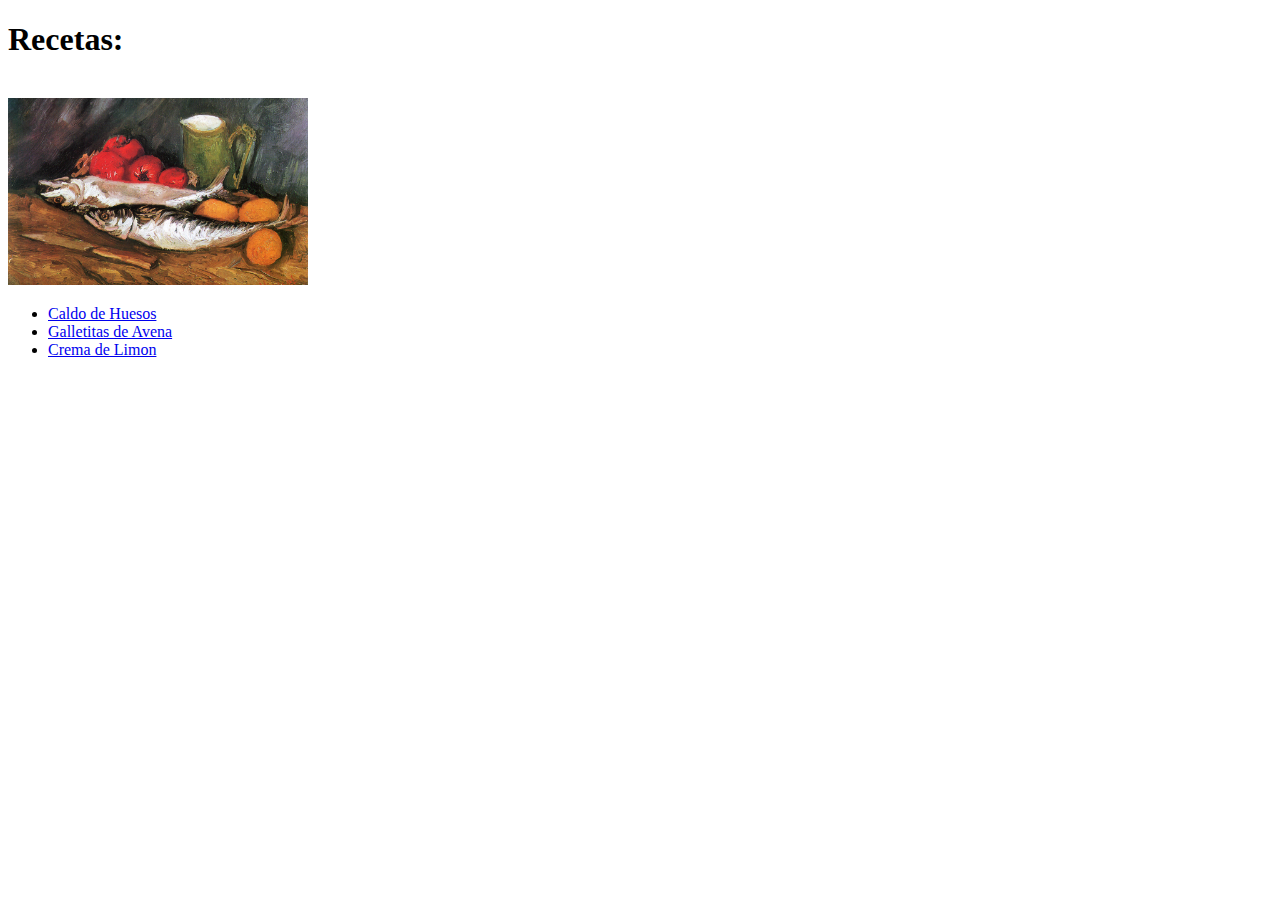
==== index.html @ 5b80d12e "Agregar links a recetas en lista sin orden" ====
<!DOCTYPE html>

<html lang="es">
    <head>
        <meta charset="utf-8">
        <title>Recetas</title>
    </head>
    <body>
        <h1>Recetas:</h1>
        <br>
        <img src="van-gogh.jpg" alt="Van Gogh painting" width="300">
        <br>
        <ul>
            <li><a href="recipes/caldo-de-huesos.html">Caldo de Huesos</a></li>
            <li><a href="recipes/galletitas-de-avena.html">Galletitas de Avena</a></li>
            <li><a href="recipes/crema-de-limon.html">Crema de Limon</a></li>
        </ul>
    </body>
</html>
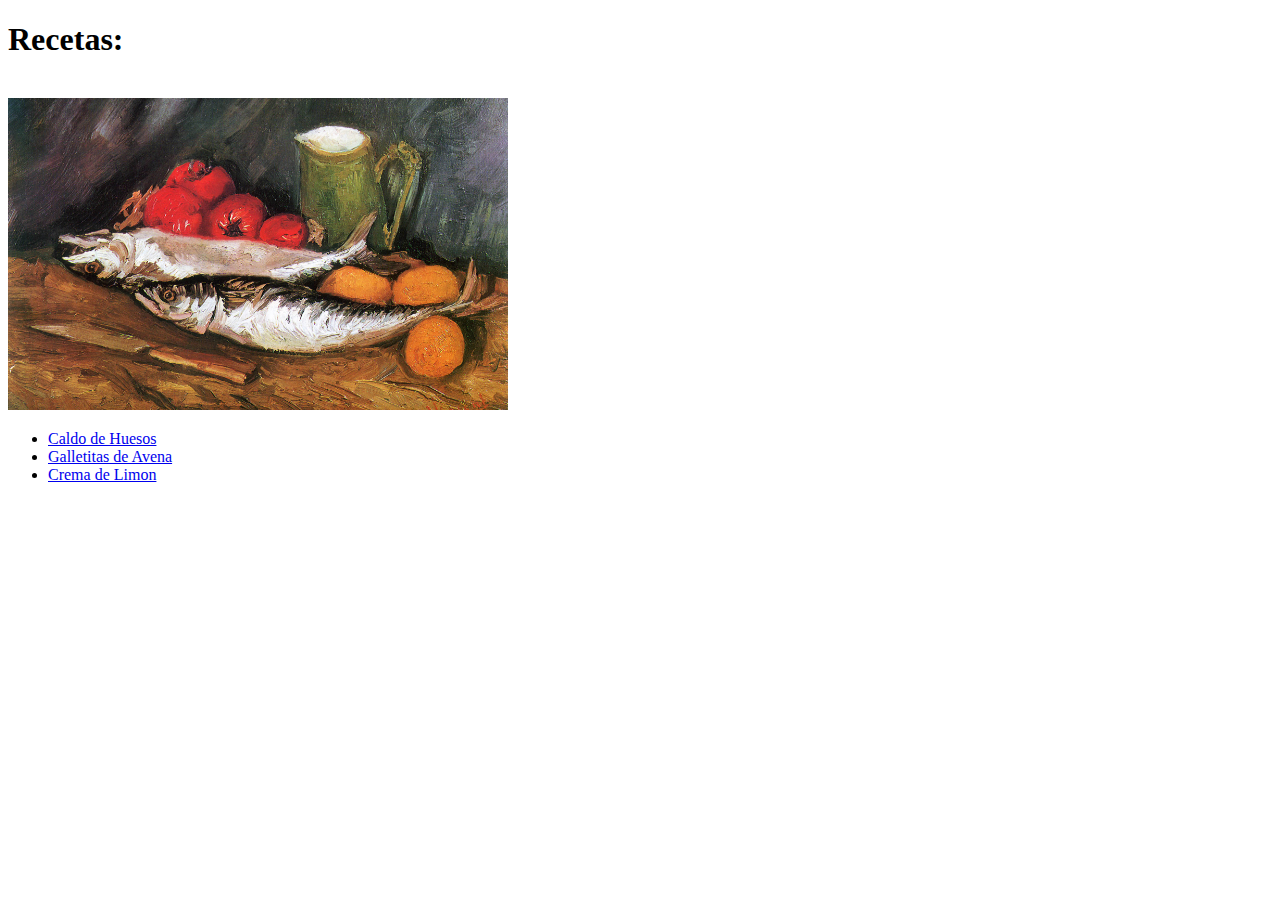
==== commit bb3fcfcd: "Agregar JPGs en las recetas" ====
--- a/index.html
+++ b/index.html
@@ -8,7 +8,7 @@
     <body>
         <h1>Recetas:</h1>
         <br>
-        <img src="van-gogh.jpg" alt="Van Gogh painting" width="300">
+        <img src="van-gogh.jpg" alt="Van Gogh painting" width="500">
         <br>
         <ul>
             <li><a href="recipes/caldo-de-huesos.html">Caldo de Huesos</a></li>
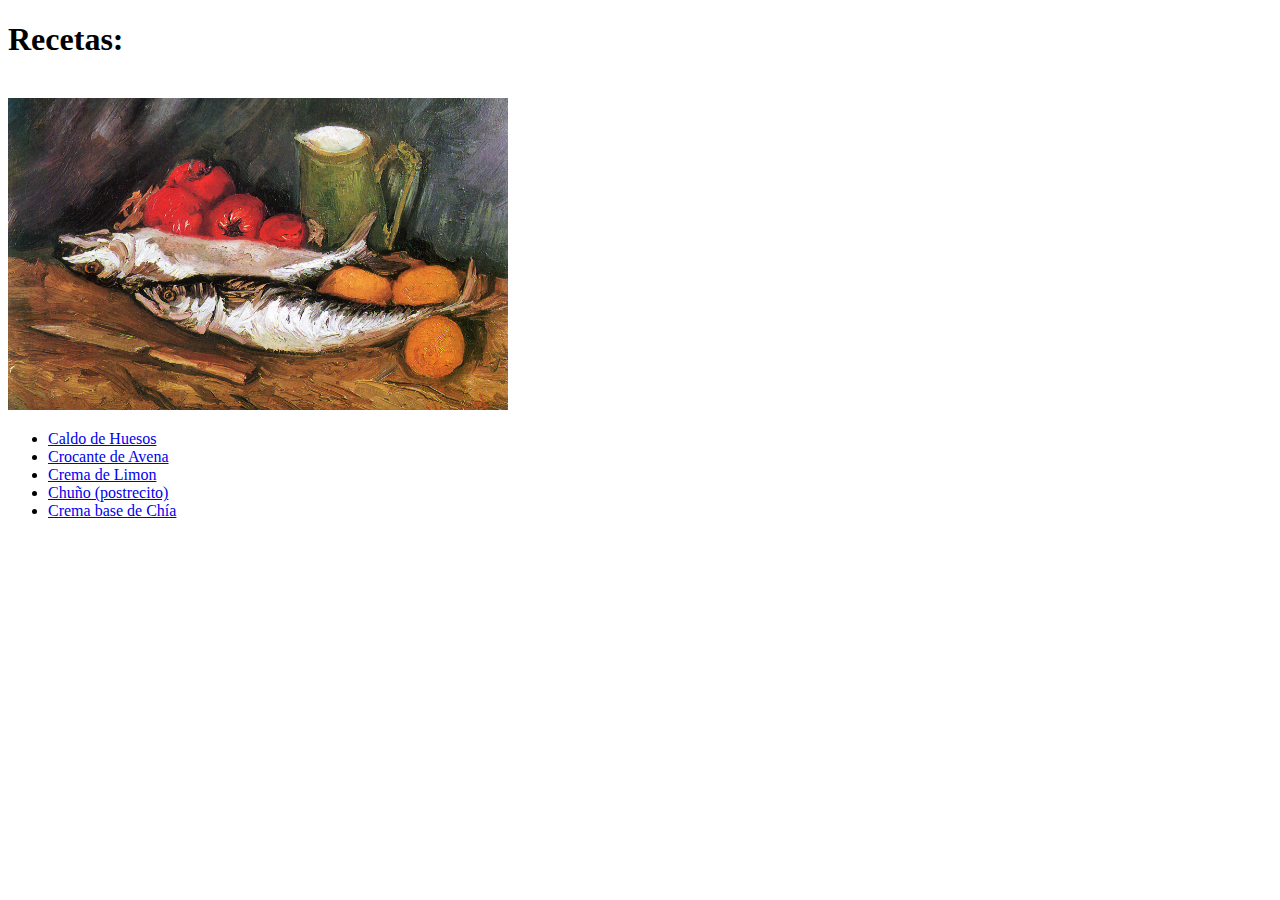
==== commit d13091bf: "Actualizar links de index.html" ====
--- a/index.html
+++ b/index.html
@@ -12,8 +12,10 @@
         <br>
         <ul>
             <li><a href="recipes/caldo-de-huesos.html">Caldo de Huesos</a></li>
-            <li><a href="recipes/galletitas-de-avena.html">Galletitas de Avena</a></li>
+            <li><a href="recipes/crocante-de-avena.html">Crocante de Avena</a></li>
             <li><a href="recipes/crema-de-limon.html">Crema de Limon</a></li>
+            <li><a href="recipes/chunio.html">Chuño (postrecito)</a></li>
+            <li><a href="recipes/crema-base-de-chia.html">Crema base de Chía</a></li>
         </ul>
     </body>
 </html>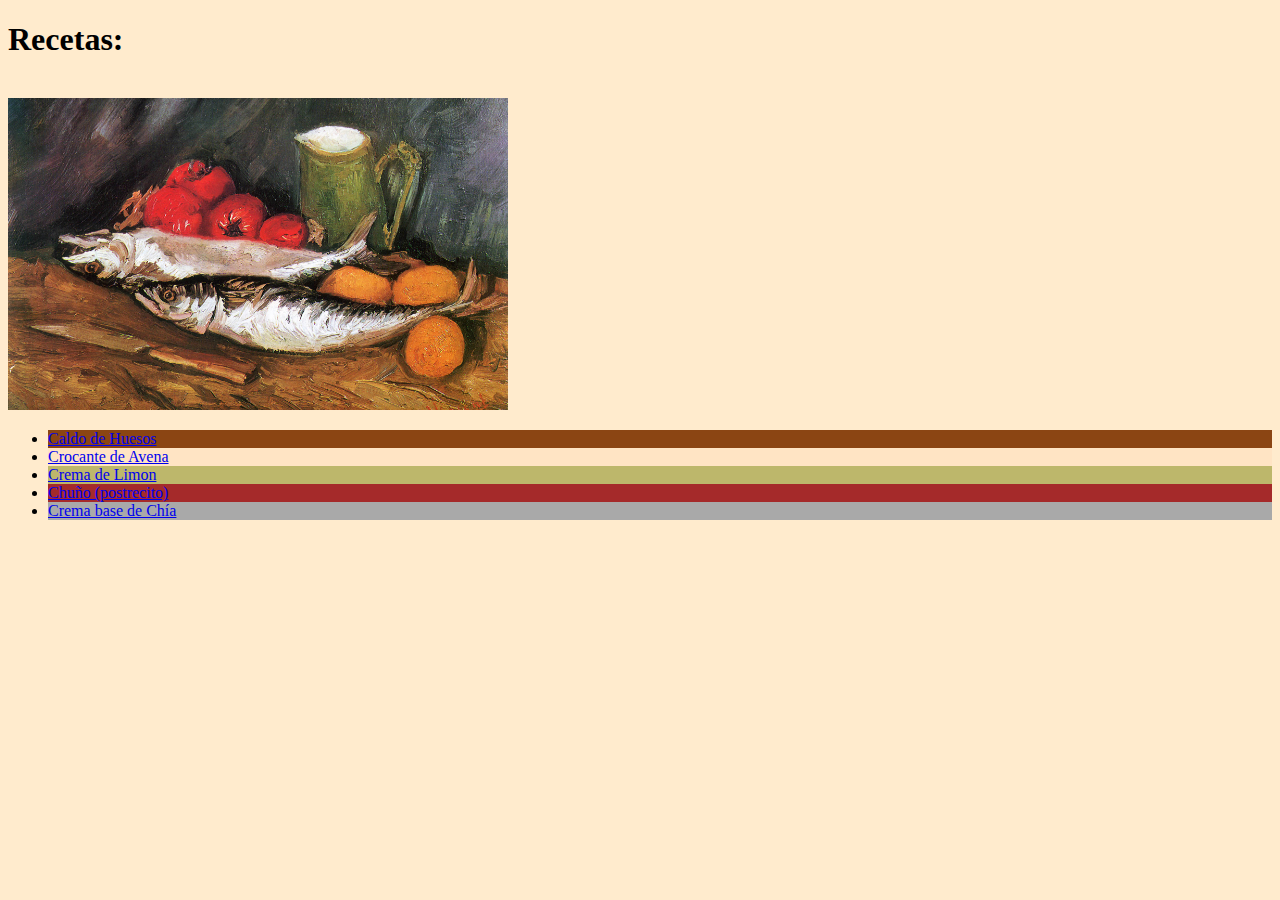
==== commit 863cca93: "Begin to add style" ====
--- a/index.html
+++ b/index.html
@@ -3,19 +3,20 @@
 <html lang="es">
     <head>
         <meta charset="utf-8">
+        <link rel="stylesheet" href="styles.css">
         <title>Recetas</title>
     </head>
-    <body>
+    <body class="index">
         <h1>Recetas:</h1>
         <br>
         <img src="van-gogh.jpg" alt="Van Gogh painting" width="500">
         <br>
         <ul>
-            <li><a href="recipes/caldo-de-huesos.html">Caldo de Huesos</a></li>
-            <li><a href="recipes/crocante-de-avena.html">Crocante de Avena</a></li>
-            <li><a href="recipes/crema-de-limon.html">Crema de Limon</a></li>
-            <li><a href="recipes/chunio.html">Chuño (postrecito)</a></li>
-            <li><a href="recipes/crema-base-de-chia.html">Crema base de Chía</a></li>
+            <li class="caldo-de-huesos"><a href="recipes/caldo-de-huesos.html">Caldo de Huesos</a></li>
+            <li class="crocante-de-avena"><a href="recipes/crocante-de-avena.html">Crocante de Avena</a></li>
+            <li class="crema-de-limon"><a href="recipes/crema-de-limon.html">Crema de Limon</a></li>
+            <li class="chunio"><a href="recipes/chunio.html">Chuño (postrecito)</a></li>
+            <li class="crema-base-de-chia"><a href="recipes/crema-base-de-chia.html">Crema base de Chía</a></li>
         </ul>
     </body>
 </html>--- a/styles.css
+++ b/styles.css
@@ -0,0 +1,23 @@
+.index {
+    background-color: blanchedalmond; 
+}
+
+.caldo-de-huesos {
+    background-color: saddlebrown;
+}
+
+.crocante-de-avena {
+    background-color: bisque;
+}
+
+.crema-de-limon {
+    background-color: darkkhaki;
+}
+
+.chunio {
+    background-color: brown;
+}
+
+.crema-base-de-chia {
+    background-color: darkgrey;
+}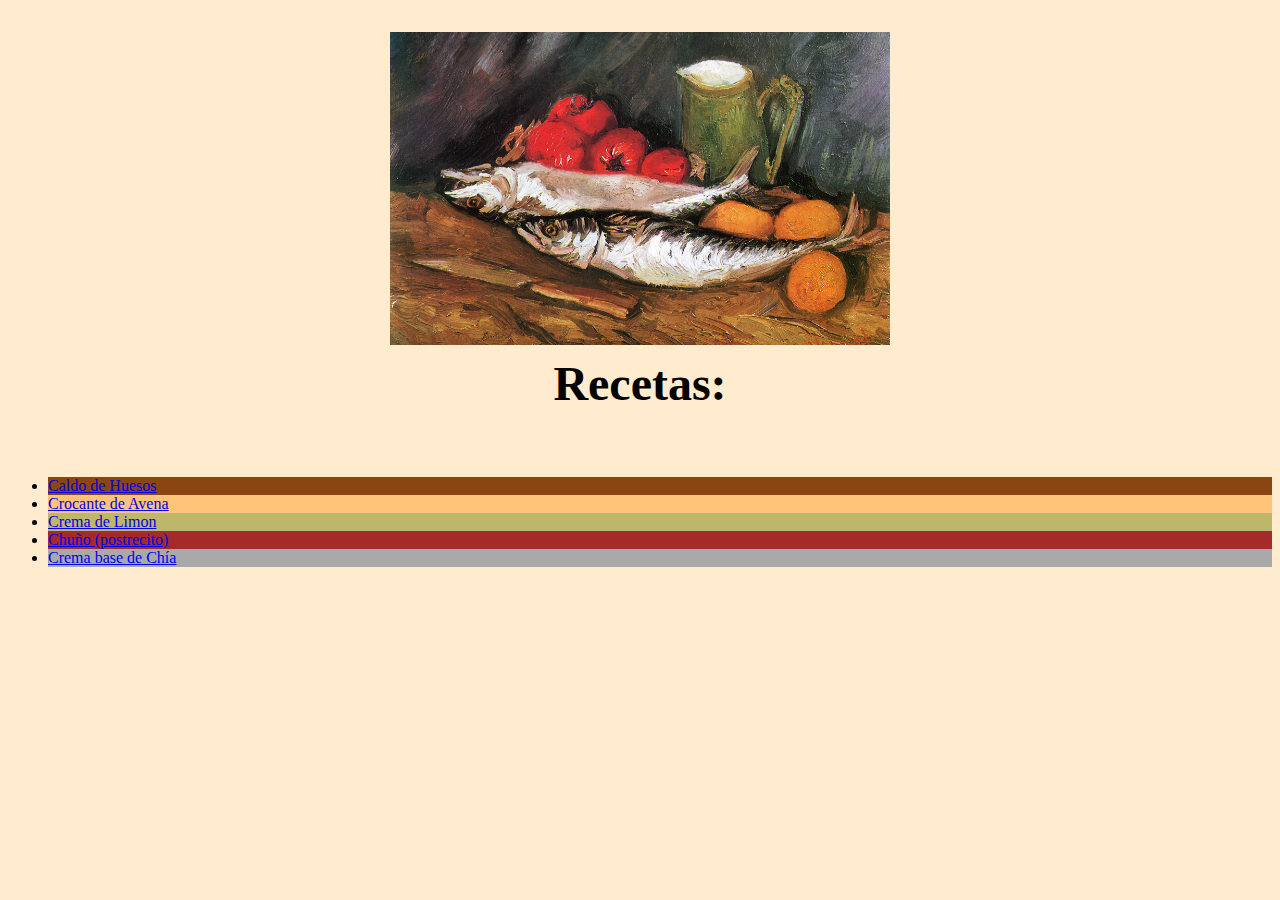
==== commit c43bc0e4: "Add Monserrat font and some text align" ====
--- a/index.html
+++ b/index.html
@@ -4,12 +4,15 @@
     <head>
         <meta charset="utf-8">
         <link rel="stylesheet" href="styles.css">
+        <link rel="stylesheet" href="Montserrat-Medium.ttf">
         <title>Recetas</title>
     </head>
     <body class="index">
-        <h1>Recetas:</h1>
-        <br>
-        <img src="van-gogh.jpg" alt="Van Gogh painting" width="500">
+        <h1>
+            <img src="van-gogh.jpg" alt="Van Gogh painting" width="500">
+            <br>
+            Recetas:
+        </h1>
         <br>
         <ul>
             <li class="caldo-de-huesos"><a href="recipes/caldo-de-huesos.html">Caldo de Huesos</a></li>
--- a/styles.css
+++ b/styles.css
@@ -1,3 +1,7 @@
+body {
+    font-family: "Montserrat";
+}
+
 .index {
     background-color: blanchedalmond; 
 }
@@ -7,7 +11,7 @@
 }
 
 .crocante-de-avena {
-    background-color: bisque;
+    background-color: rgb(255, 195, 121);
 }
 
 .crema-de-limon {
@@ -20,4 +24,10 @@
 
 .crema-base-de-chia {
     background-color: darkgrey;
-}+}
+
+h1 {
+    font-size: 48px;
+    text-align: center;
+}
+
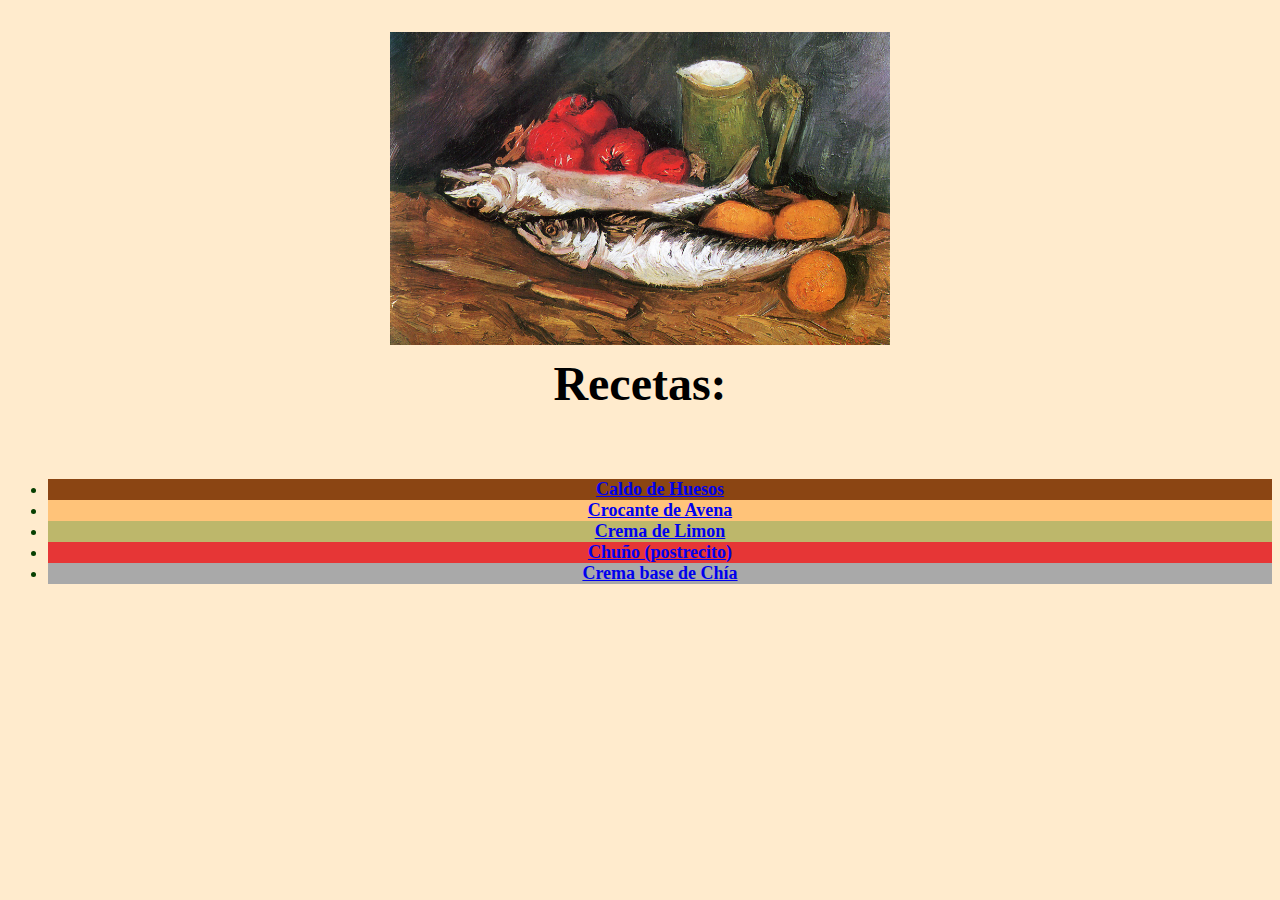
==== commit 254f9cc4: "Centrar recetas-index" ====
--- a/index.html
+++ b/index.html
@@ -14,7 +14,7 @@
             Recetas:
         </h1>
         <br>
-        <ul>
+        <ul class="recetas-index">
             <li class="caldo-de-huesos"><a href="recipes/caldo-de-huesos.html">Caldo de Huesos</a></li>
             <li class="crocante-de-avena"><a href="recipes/crocante-de-avena.html">Crocante de Avena</a></li>
             <li class="crema-de-limon"><a href="recipes/crema-de-limon.html">Crema de Limon</a></li>
--- a/styles.css
+++ b/styles.css
@@ -19,7 +19,7 @@
 }
 
 .chunio {
-    background-color: brown;
+    background-color: rgb(230, 54, 54);
 }
 
 .crema-base-de-chia {
@@ -31,3 +31,29 @@
     text-align: center;
 }
 
+h2 {
+    font-size: 36px;
+    text-align: center;
+}
+
+p {
+    font-size: 18px;
+    font-weight: bold;
+}
+
+ul {
+    font-size: 18px;
+    color: rgb(7, 63, 0);
+    font-weight: bold;
+}
+
+ol {
+    font-size: 18px;
+    color: rgb(75, 33, 5);
+    font-weight: bold;
+    font-style: italic;
+}
+
+.recetas-index {
+    text-align: center;
+}